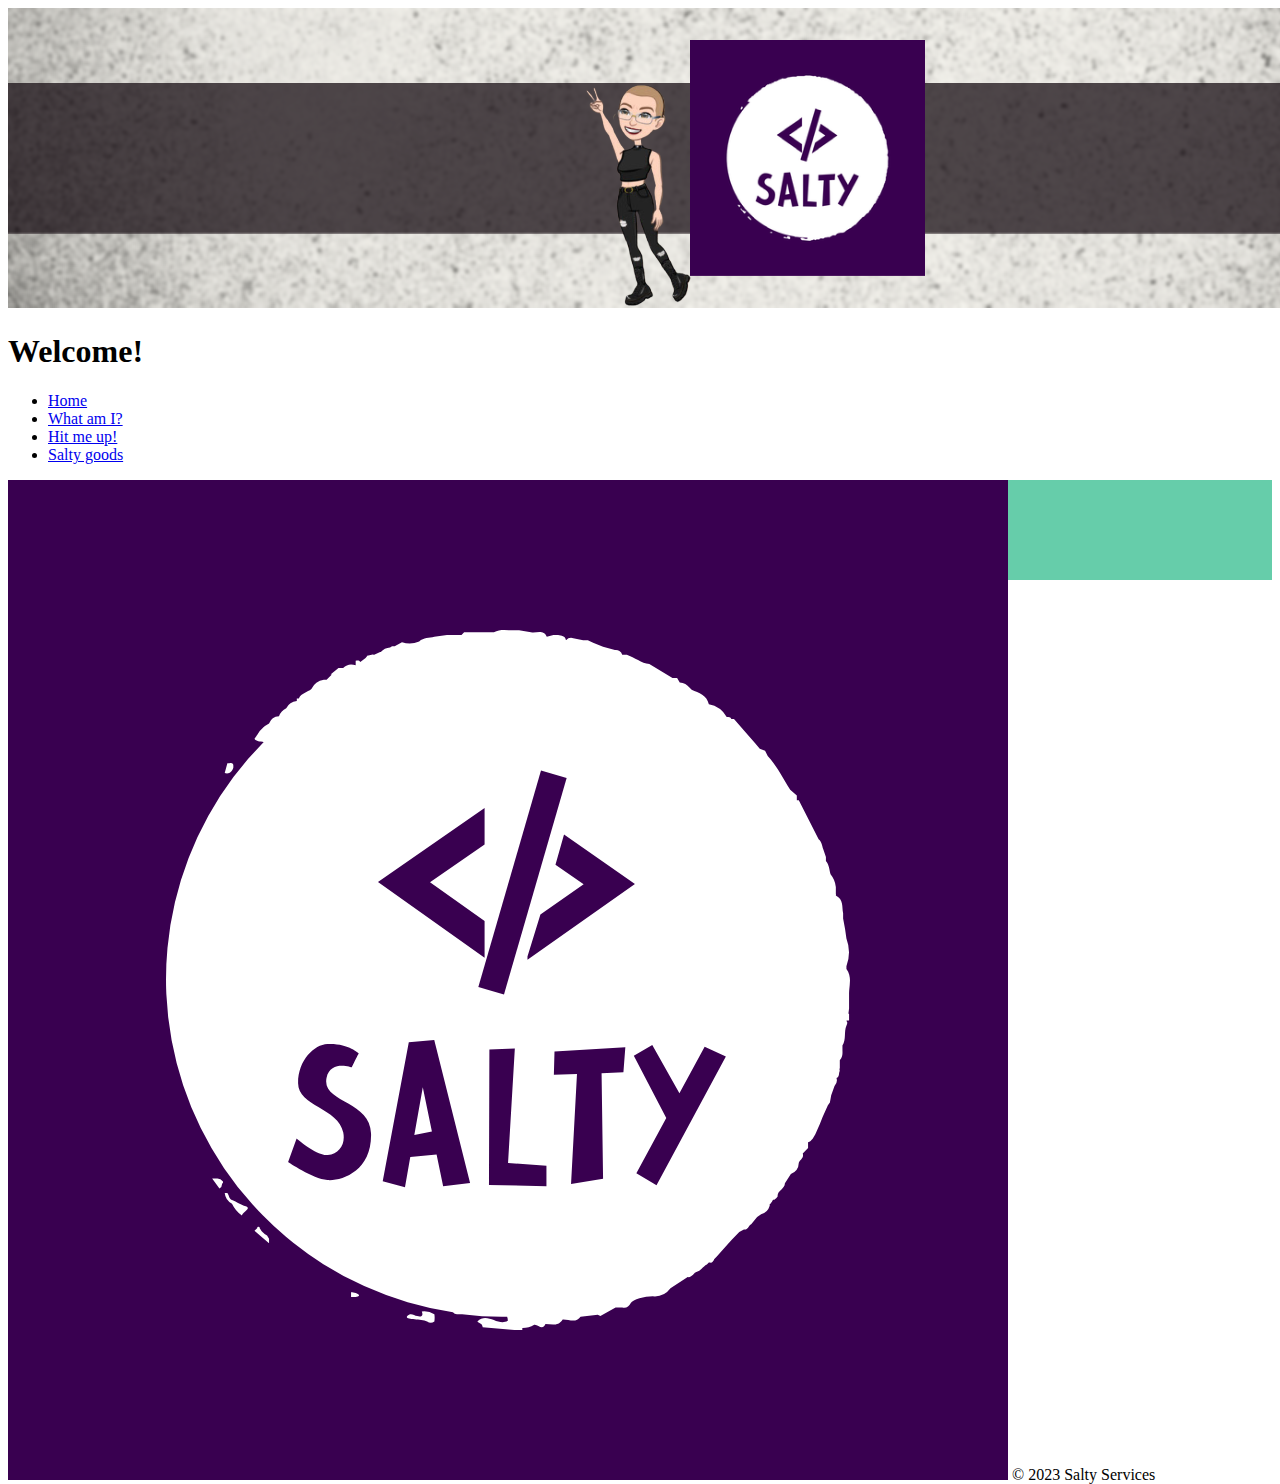
==== index.html @ 3fa68413 "small tweaks to all pages" ====
<!DOCTYPE html>
<html lang="en">
    <head>
        <meta charset="utf-8">
        <meta name="viewport" content="width=device-width, initial-scale=1">
        <title>Salty</title>
        <link rel="icon" href="images/salty-logo.png">
        <link rel="stylesheet" href="styles.css">
        <link href="https://cdn.jsdelivr.net/npm/bootstrap@5.3.0-alpha3/dist/css/bootstrap.min.css" rel="stylesheet"
            integrity="sha384-KK94CHFLLe+nY2dmCWGMq91rCGa5gtU4mk92HdvYe+M/SXH301p5ILy+dN9+nJOZ" crossorigin="anonymous">
        <script src="https://cdn.jsdelivr.net/npm/@popperjs/core@2.11.7/dist/umd/popper.min.js"
            integrity="sha384-zYPOMqeu1DAVkHiLqWBUTcbYfZ8osu1Nd6Z89ify25QV9guujx43ITvfi12/QExE"
            crossorigin="anonymous"></script>
        <script src="https://cdn.jsdelivr.net/npm/bootstrap@5.3.0-alpha3/dist/js/bootstrap.min.js"
            integrity="sha384-Y4oOpwW3duJdCWv5ly8SCFYWqFDsfob/3GkgExXKV4idmbt98QcxXYs9UoXAB7BZ"
            crossorigin="anonymous"></script>
        <script src="https://cdn.jsdelivr.net/npm/bootstrap@5.3.0-alpha3/dist/js/bootstrap.bundle.min.js"
            integrity="sha384-ENjdO4Dr2bkBIFxQpeoTz1HIcje39Wm4jDKdf19U8gI4ddQ3GYNS7NTKfAdVQSZe"
            crossorigin="anonymous"></script>
    </head>
    <body>
        <div id="page-container">
            <div id="content-wrap">
                <div>
                    <img class="container-fluid" src="images/salty-banner-6.png">
                </div>
                <div>
                    <h1 class="text-center">Welcome!</h1>
                </div>
                <div id="nav-container" class="container-fluid">
                    <ul id="navlist" class="nav justify-content-md-center">
                        <li class="nav-item">
                            <a class="nav-link disabled" href="#">Home</a>  
                        </li>
                        <li class="nav-item">
                            <a class="nav-link" href="About.html">What am I?</a>
                        </li>
                        <li class="nav-item">
                            <a class="nav-link" href="Contact Me.html">Hit me up!</a>
                        </li>
                        <li class="nav-item">
                            <a class="nav-link" href="Portfolio.html">Salty goods</a>
                        </li>
                    </ul>
                </div>
            </div>
            <footer class="fixed-bottom">             
                <img class="col-1" src="images/salty-logo.png">
                &copy 2023 Salty Services      
            </footer>
        </div>
    </body>
</html>
---- styles.css ----
#what-am-i  {
    background-color: lavender;
    font-family: Georgia, 'Times New Roman', Times, serif;
}

.imagecent  {
    display:block;
    margin-left: auto;
    margin-right: auto;
    width: 30vw;
}

marquee  {
    font-family:'Lucida Sans', 'Lucida Sans Regular', 'Lucida Grande', 'Lucida Sans Unicode', Geneva, Verdana, sans-serif;
    font-style: italic;
    font-size: x-large;
}

.page-container  {
    min-height: 100vh;
}

footer {
    width: 100%;
    max-height: 100px;
    background-color: mediumaquamarine;
}
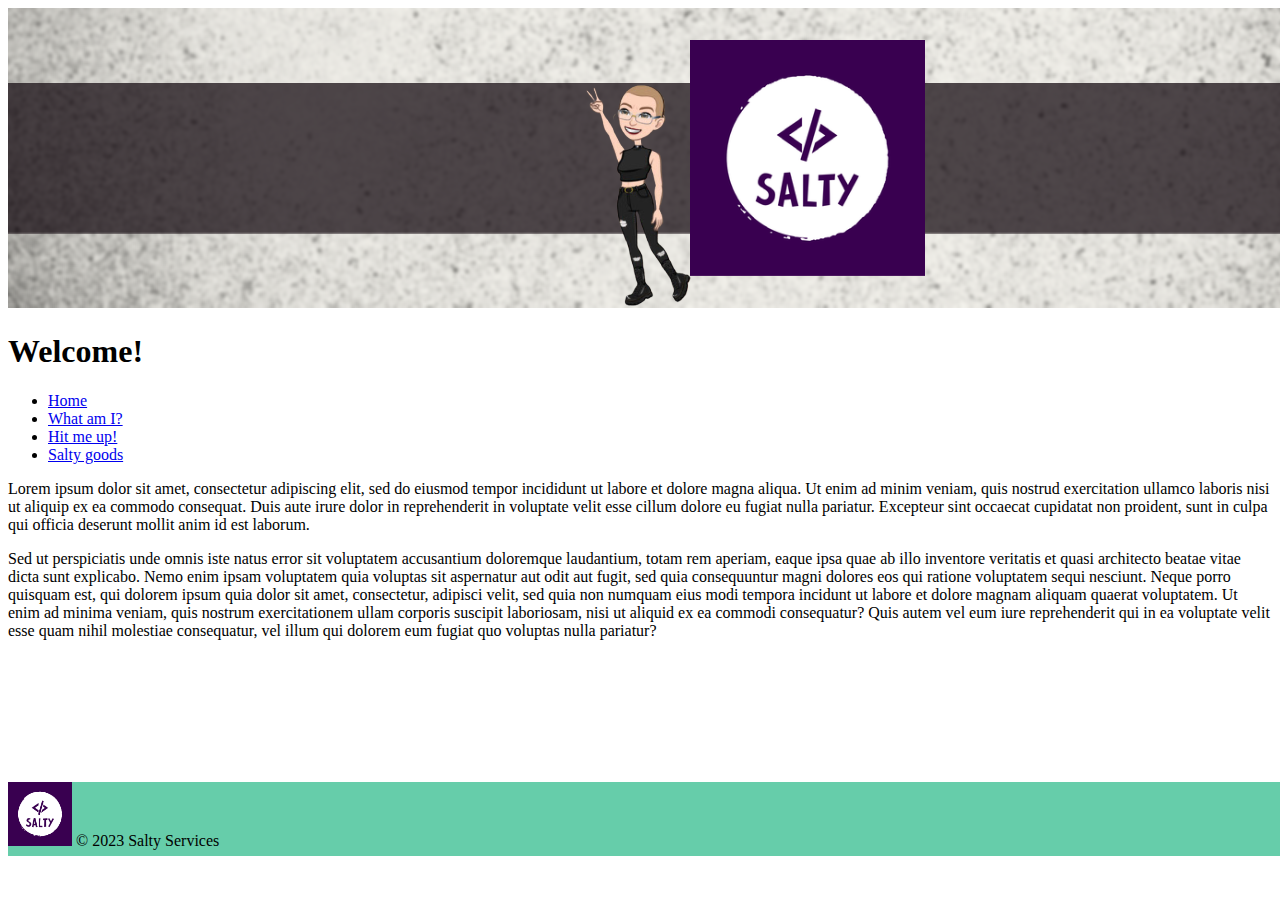
==== commit 75ea8c61: "Tweak footer position and icon" ====
--- a/index.html
+++ b/index.html
@@ -19,8 +19,8 @@
             crossorigin="anonymous"></script>
     </head>
     <body>
-        <div id="page-container">
-            <div id="content-wrap">
+        <div id="content-wrap">
+            <div id="" class="container-fluid">
                 <div>
                     <img class="container-fluid" src="images/salty-banner-6.png">
                 </div>
@@ -33,21 +33,35 @@
                             <a class="nav-link disabled" href="#">Home</a>  
                         </li>
                         <li class="nav-item">
-                            <a class="nav-link" href="About.html">What am I?</a>
+                            <a class="nav-link" href="about.html">What am I?</a>
                         </li>
                         <li class="nav-item">
-                            <a class="nav-link" href="Contact Me.html">Hit me up!</a>
+                            <a class="nav-link" href="contact-me.html">Hit me up!</a>
                         </li>
                         <li class="nav-item">
-                            <a class="nav-link" href="Portfolio.html">Salty goods</a>
+                            <a class="nav-link" href="portfolio.html">Salty goods</a>
                         </li>
                     </ul>
                 </div>
             </div>
-            <footer class="fixed-bottom">             
-                <img class="col-1" src="images/salty-logo.png">
+            <div class="container-fluid">
+                <p>Lorem ipsum dolor sit amet, consectetur adipiscing elit, sed do eiusmod tempor incididunt ut labore et dolore magna
+                aliqua. Ut enim ad minim veniam, quis nostrud exercitation ullamco laboris nisi ut aliquip ex ea commodo consequat. Duis
+                aute irure dolor in reprehenderit in voluptate velit esse cillum dolore eu fugiat nulla pariatur. Excepteur sint
+                occaecat cupidatat non proident, sunt in culpa qui officia deserunt mollit anim id est laborum.</p>
+                <p>Sed ut perspiciatis unde omnis iste natus error sit voluptatem accusantium doloremque laudantium, totam rem aperiam,
+                eaque ipsa quae ab illo inventore veritatis et quasi architecto beatae vitae dicta sunt explicabo. Nemo enim ipsam
+                voluptatem quia voluptas sit aspernatur aut odit aut fugit, sed quia consequuntur magni dolores eos qui ratione
+                voluptatem sequi nesciunt. Neque porro quisquam est, qui dolorem ipsum quia dolor sit amet, consectetur, adipisci velit,
+                sed quia non numquam eius modi tempora incidunt ut labore et dolore magnam aliquam quaerat voluptatem. Ut enim ad minima
+                veniam, quis nostrum exercitationem ullam corporis suscipit laboriosam, nisi ut aliquid ex ea commodi consequatur? Quis
+                autem vel eum iure reprehenderit qui in ea voluptate velit esse quam nihil molestiae consequatur, vel illum qui dolorem
+                eum fugiat quo voluptas nulla pariatur?</p>
+            </div>
+        </div>
+            <footer id="footer" class="fixed-bottom">             
+                <img id="footer-icon" src="images/salty-logo.png">
                 &copy 2023 Salty Services      
             </footer>
-        </div>
     </body>
-</html>+</html>
--- a/styles.css
+++ b/styles.css
@@ -1,3 +1,7 @@
+#content-wrap  {
+    padding-bottom: 10%;
+}
+
 #what-am-i  {
     background-color: lavender;
     font-family: Georgia, 'Times New Roman', Times, serif;
@@ -16,12 +20,13 @@
     font-size: x-large;
 }
 
-.page-container  {
-    min-height: 100vh;
+footer {
+    position: absolute;
+    width: 100vw;
+    padding-bottom: 6px;
+    background-color: mediumaquamarine;
 }
 
-footer {
-    width: 100%;
-    max-height: 100px;
-    background-color: mediumaquamarine;
+#footer-icon {
+    max-width: 5%;
 }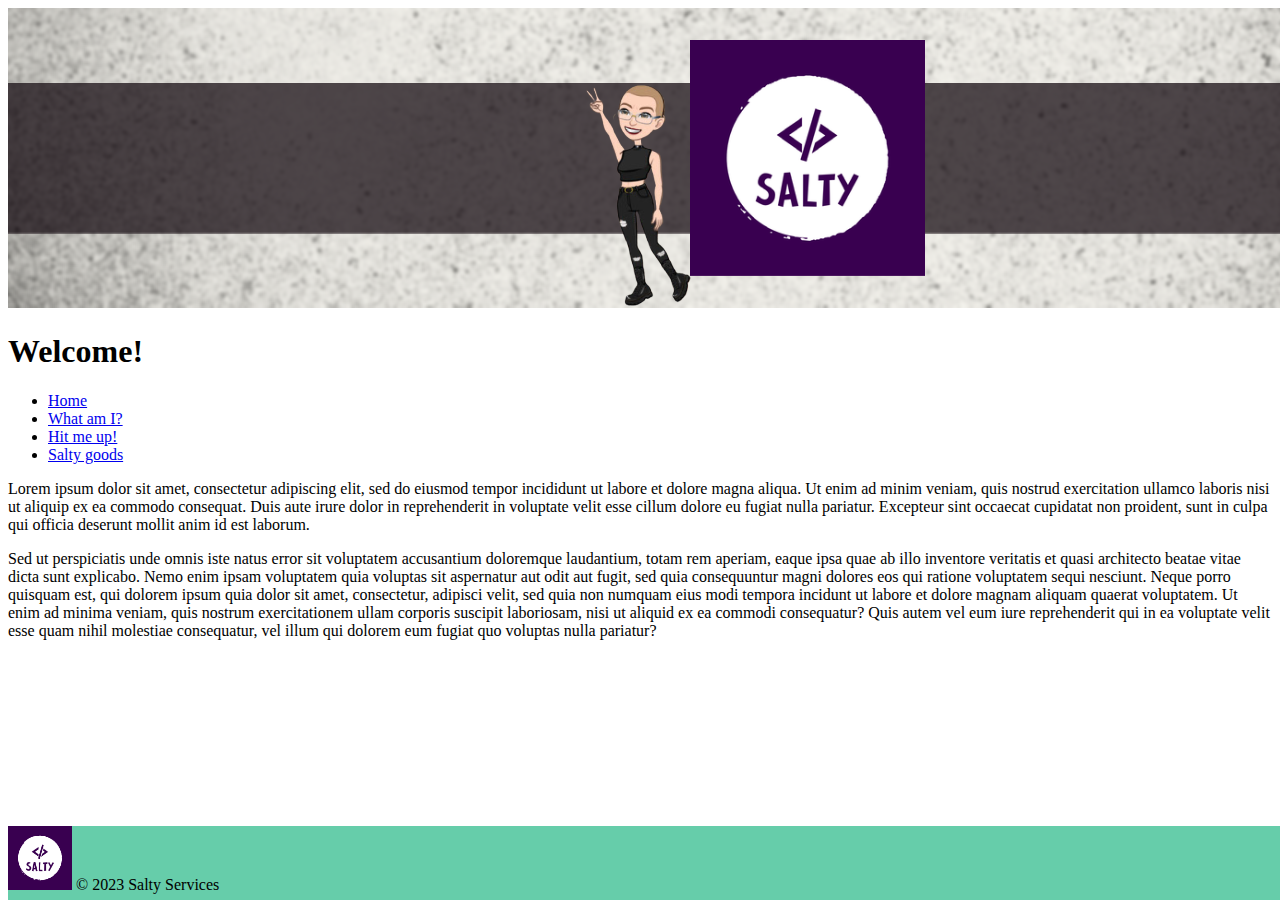
==== commit d5997dc0: "Create divs around content and footer" ====
--- a/index.html
+++ b/index.html
@@ -19,49 +19,51 @@
             crossorigin="anonymous"></script>
     </head>
     <body>
-        <div id="content-wrap">
-            <div id="" class="container-fluid">
-                <div>
-                    <img class="container-fluid" src="images/salty-banner-6.png">
+        <div id="page-container">
+            <div id="content-wrap">
+                <div id="" class="container-fluid">
+                    <div>
+                        <img class="container-fluid" src="images/salty-banner-6.png">
+                    </div>
+                    <div>
+                        <h1 class="text-center">Welcome!</h1>
+                    </div>
+                    <div id="nav-container" class="container-fluid">
+                        <ul id="navlist" class="nav justify-content-md-center">
+                            <li class="nav-item">
+                                <a class="nav-link disabled" href="#">Home</a>  
+                            </li>
+                            <li class="nav-item">
+                                <a class="nav-link" href="about.html">What am I?</a>
+                            </li>
+                            <li class="nav-item">
+                                <a class="nav-link" href="contact-me.html">Hit me up!</a>
+                            </li>
+                            <li class="nav-item">
+                                <a class="nav-link" href="portfolio.html">Salty goods</a>
+                            </li>
+                        </ul>
+                    </div>
                 </div>
-                <div>
-                    <h1 class="text-center">Welcome!</h1>
-                </div>
-                <div id="nav-container" class="container-fluid">
-                    <ul id="navlist" class="nav justify-content-md-center">
-                        <li class="nav-item">
-                            <a class="nav-link disabled" href="#">Home</a>  
-                        </li>
-                        <li class="nav-item">
-                            <a class="nav-link" href="about.html">What am I?</a>
-                        </li>
-                        <li class="nav-item">
-                            <a class="nav-link" href="contact-me.html">Hit me up!</a>
-                        </li>
-                        <li class="nav-item">
-                            <a class="nav-link" href="portfolio.html">Salty goods</a>
-                        </li>
-                    </ul>
+                <div class="container-fluid">
+                    <p>Lorem ipsum dolor sit amet, consectetur adipiscing elit, sed do eiusmod tempor incididunt ut labore et dolore magna
+                    aliqua. Ut enim ad minim veniam, quis nostrud exercitation ullamco laboris nisi ut aliquip ex ea commodo consequat. Duis
+                    aute irure dolor in reprehenderit in voluptate velit esse cillum dolore eu fugiat nulla pariatur. Excepteur sint
+                    occaecat cupidatat non proident, sunt in culpa qui officia deserunt mollit anim id est laborum.</p>
+                    <p>Sed ut perspiciatis unde omnis iste natus error sit voluptatem accusantium doloremque laudantium, totam rem aperiam,
+                    eaque ipsa quae ab illo inventore veritatis et quasi architecto beatae vitae dicta sunt explicabo. Nemo enim ipsam
+                    voluptatem quia voluptas sit aspernatur aut odit aut fugit, sed quia consequuntur magni dolores eos qui ratione
+                    voluptatem sequi nesciunt. Neque porro quisquam est, qui dolorem ipsum quia dolor sit amet, consectetur, adipisci velit,
+                    sed quia non numquam eius modi tempora incidunt ut labore et dolore magnam aliquam quaerat voluptatem. Ut enim ad minima
+                    veniam, quis nostrum exercitationem ullam corporis suscipit laboriosam, nisi ut aliquid ex ea commodi consequatur? Quis
+                    autem vel eum iure reprehenderit qui in ea voluptate velit esse quam nihil molestiae consequatur, vel illum qui dolorem
+                    eum fugiat quo voluptas nulla pariatur?</p>
                 </div>
             </div>
-            <div class="container-fluid">
-                <p>Lorem ipsum dolor sit amet, consectetur adipiscing elit, sed do eiusmod tempor incididunt ut labore et dolore magna
-                aliqua. Ut enim ad minim veniam, quis nostrud exercitation ullamco laboris nisi ut aliquip ex ea commodo consequat. Duis
-                aute irure dolor in reprehenderit in voluptate velit esse cillum dolore eu fugiat nulla pariatur. Excepteur sint
-                occaecat cupidatat non proident, sunt in culpa qui officia deserunt mollit anim id est laborum.</p>
-                <p>Sed ut perspiciatis unde omnis iste natus error sit voluptatem accusantium doloremque laudantium, totam rem aperiam,
-                eaque ipsa quae ab illo inventore veritatis et quasi architecto beatae vitae dicta sunt explicabo. Nemo enim ipsam
-                voluptatem quia voluptas sit aspernatur aut odit aut fugit, sed quia consequuntur magni dolores eos qui ratione
-                voluptatem sequi nesciunt. Neque porro quisquam est, qui dolorem ipsum quia dolor sit amet, consectetur, adipisci velit,
-                sed quia non numquam eius modi tempora incidunt ut labore et dolore magnam aliquam quaerat voluptatem. Ut enim ad minima
-                veniam, quis nostrum exercitationem ullam corporis suscipit laboriosam, nisi ut aliquid ex ea commodi consequatur? Quis
-                autem vel eum iure reprehenderit qui in ea voluptate velit esse quam nihil molestiae consequatur, vel illum qui dolorem
-                eum fugiat quo voluptas nulla pariatur?</p>
-            </div>
-        </div>
             <footer id="footer" class="fixed-bottom">             
                 <img id="footer-icon" src="images/salty-logo.png">
                 &copy 2023 Salty Services      
             </footer>
+        </div>
     </body>
 </html>
--- a/styles.css
+++ b/styles.css
@@ -1,5 +1,10 @@
-#content-wrap  {
-    padding-bottom: 10%;
+.page-container {
+    position: relative;
+    min-height: 100vh;
+}
+
+.content-wrap  {
+    padding-bottom: 10vh;
 }
 
 #what-am-i  {
@@ -23,6 +28,7 @@
 footer {
     position: absolute;
     width: 100vw;
+    bottom: 0;
     padding-bottom: 6px;
     background-color: mediumaquamarine;
 }
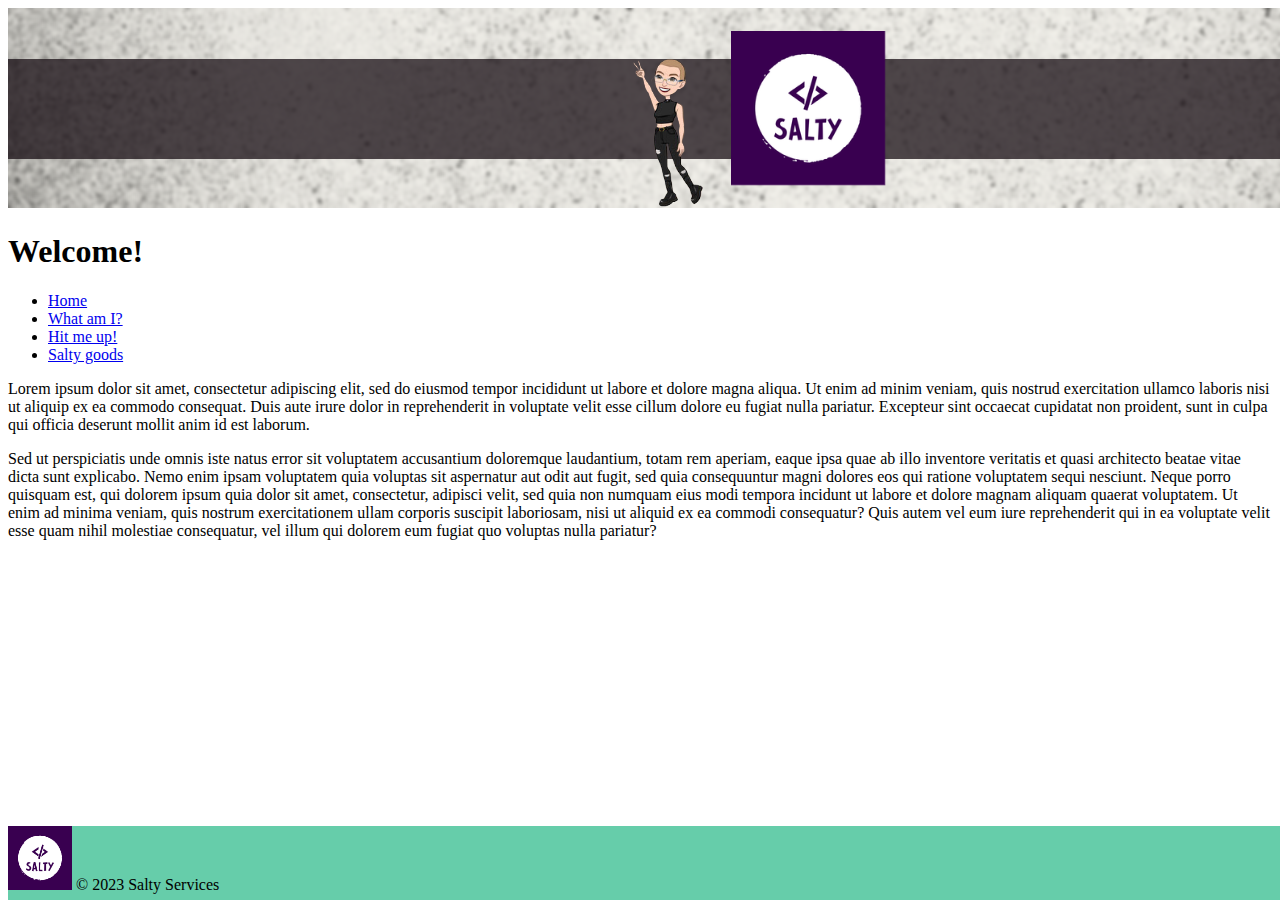
==== commit 3cffe874: "Resize banner, get rid of padding" ====
--- a/index.html
+++ b/index.html
@@ -21,9 +21,9 @@
     <body>
         <div id="page-container">
             <div id="content-wrap">
-                <div id="" class="container-fluid">
-                    <div>
-                        <img class="container-fluid" src="images/salty-banner-6.png">
+                <div class="container-fluid">
+                    <div class="row">
+                        <img class="container-fluid px-0" src="images/salty-banner-1.png">
                     </div>
                     <div>
                         <h1 class="text-center">Welcome!</h1>
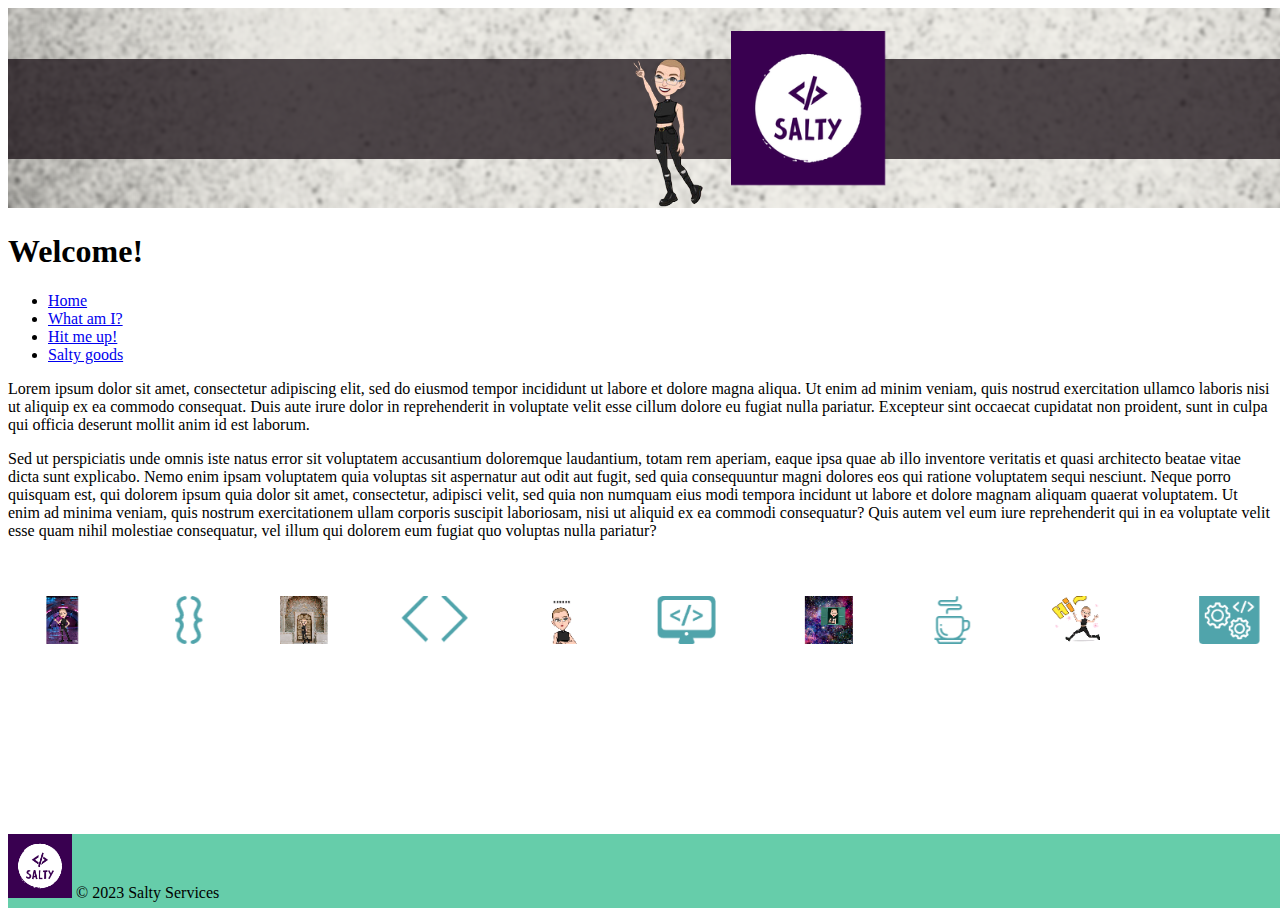
==== commit 5b2d4c3d: "Insert ribbon above footer" ====
--- a/index.html
+++ b/index.html
@@ -58,7 +58,10 @@
                     veniam, quis nostrum exercitationem ullam corporis suscipit laboriosam, nisi ut aliquid ex ea commodi consequatur? Quis
                     autem vel eum iure reprehenderit qui in ea voluptate velit esse quam nihil molestiae consequatur, vel illum qui dolorem
                     eum fugiat quo voluptas nulla pariatur?</p>
-                </div>
+                </div>  
+            </div>
+            <div>
+                <img id="ribbon" src="images/ribbon-transparent.png">
             </div>
             <footer id="footer" class="fixed-bottom">             
                 <img id="footer-icon" src="images/salty-logo.png">
--- a/styles.css
+++ b/styles.css
@@ -1,10 +1,10 @@
-.page-container {
+#page-container {
     position: relative;
     min-height: 100vh;
 }
 
-.content-wrap  {
-    padding-bottom: 10vh;
+#content-wrap  {
+    padding-bottom: 40px;
 }
 
 #what-am-i  {
@@ -19,7 +19,11 @@
     width: 30vw;
 }
 
-marquee  {
+#ribbon {
+    max-width: 100vw;
+}
+
+#marquee  {
     font-family:'Lucida Sans', 'Lucida Sans Regular', 'Lucida Grande', 'Lucida Sans Unicode', Geneva, Verdana, sans-serif;
     font-style: italic;
     font-size: x-large;
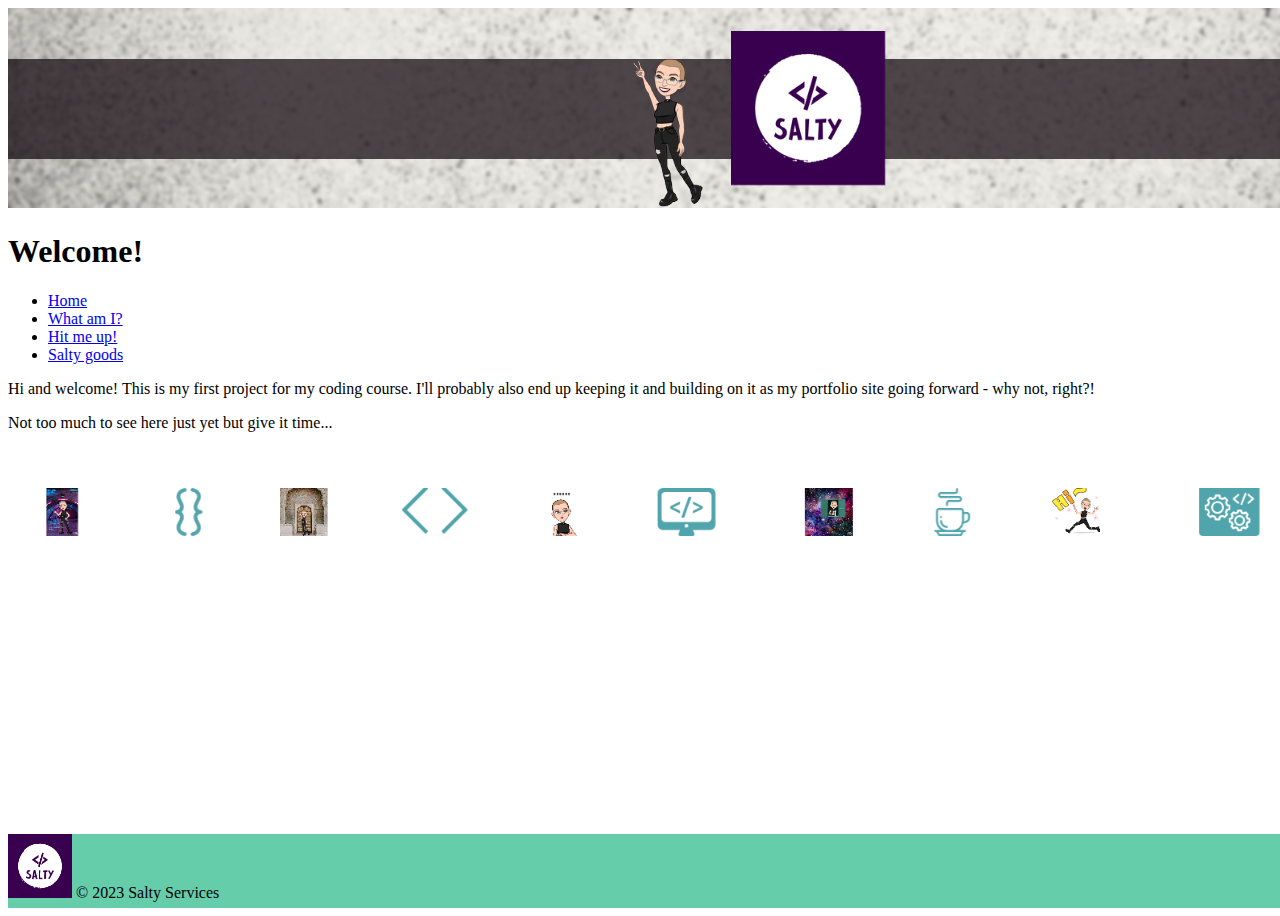
==== commit 5d7ef48b: "Write something on Home page" ====
--- a/index.html
+++ b/index.html
@@ -46,18 +46,8 @@
                     </div>
                 </div>
                 <div class="container-fluid">
-                    <p>Lorem ipsum dolor sit amet, consectetur adipiscing elit, sed do eiusmod tempor incididunt ut labore et dolore magna
-                    aliqua. Ut enim ad minim veniam, quis nostrud exercitation ullamco laboris nisi ut aliquip ex ea commodo consequat. Duis
-                    aute irure dolor in reprehenderit in voluptate velit esse cillum dolore eu fugiat nulla pariatur. Excepteur sint
-                    occaecat cupidatat non proident, sunt in culpa qui officia deserunt mollit anim id est laborum.</p>
-                    <p>Sed ut perspiciatis unde omnis iste natus error sit voluptatem accusantium doloremque laudantium, totam rem aperiam,
-                    eaque ipsa quae ab illo inventore veritatis et quasi architecto beatae vitae dicta sunt explicabo. Nemo enim ipsam
-                    voluptatem quia voluptas sit aspernatur aut odit aut fugit, sed quia consequuntur magni dolores eos qui ratione
-                    voluptatem sequi nesciunt. Neque porro quisquam est, qui dolorem ipsum quia dolor sit amet, consectetur, adipisci velit,
-                    sed quia non numquam eius modi tempora incidunt ut labore et dolore magnam aliquam quaerat voluptatem. Ut enim ad minima
-                    veniam, quis nostrum exercitationem ullam corporis suscipit laboriosam, nisi ut aliquid ex ea commodi consequatur? Quis
-                    autem vel eum iure reprehenderit qui in ea voluptate velit esse quam nihil molestiae consequatur, vel illum qui dolorem
-                    eum fugiat quo voluptas nulla pariatur?</p>
+                    <p>Hi and welcome! This is my first project for my coding course. I'll probably also end up keeping it and building on it as my portfolio site going forward - why not, right?!</p>
+                    <p>Not too much to see here just yet but give it time...</p>
                 </div>  
             </div>
             <div>
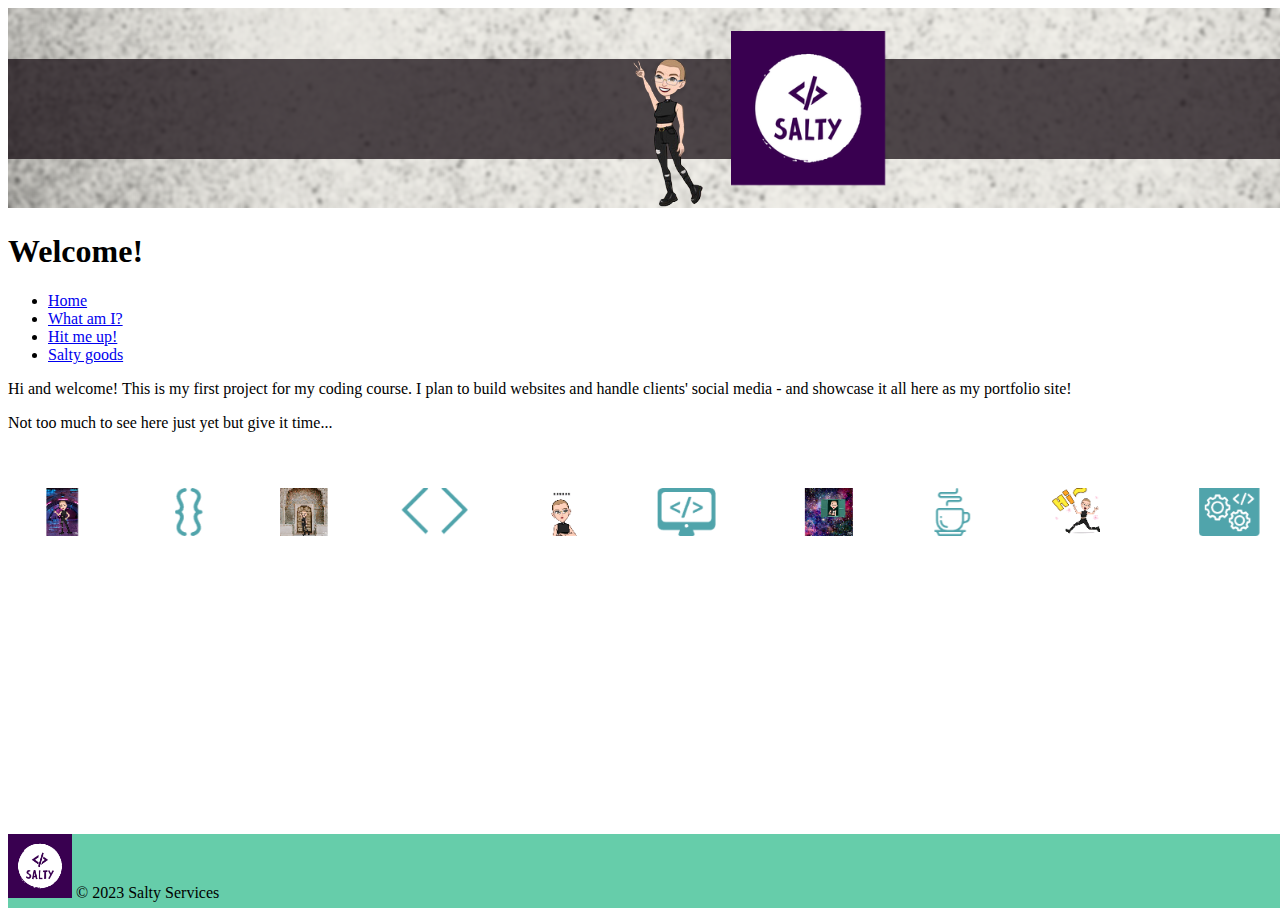
==== commit b44faa69: "Update text on index.html" ====
--- a/index.html
+++ b/index.html
@@ -46,8 +46,8 @@
                     </div>
                 </div>
                 <div class="container-fluid">
-                    <p>Hi and welcome! This is my first project for my coding course. I'll probably also end up keeping it and building on it as my portfolio site going forward - why not, right?!</p>
-                    <p>Not too much to see here just yet but give it time...</p>
+                    <p class="text-center">Hi and welcome! This is my first project for my coding course. I plan to build websites and handle clients' social media - and showcase it all here as my portfolio site!</p>
+                    <p class="text-center">Not too much to see here just yet but give it time...</p>
                 </div>  
             </div>
             <div>
